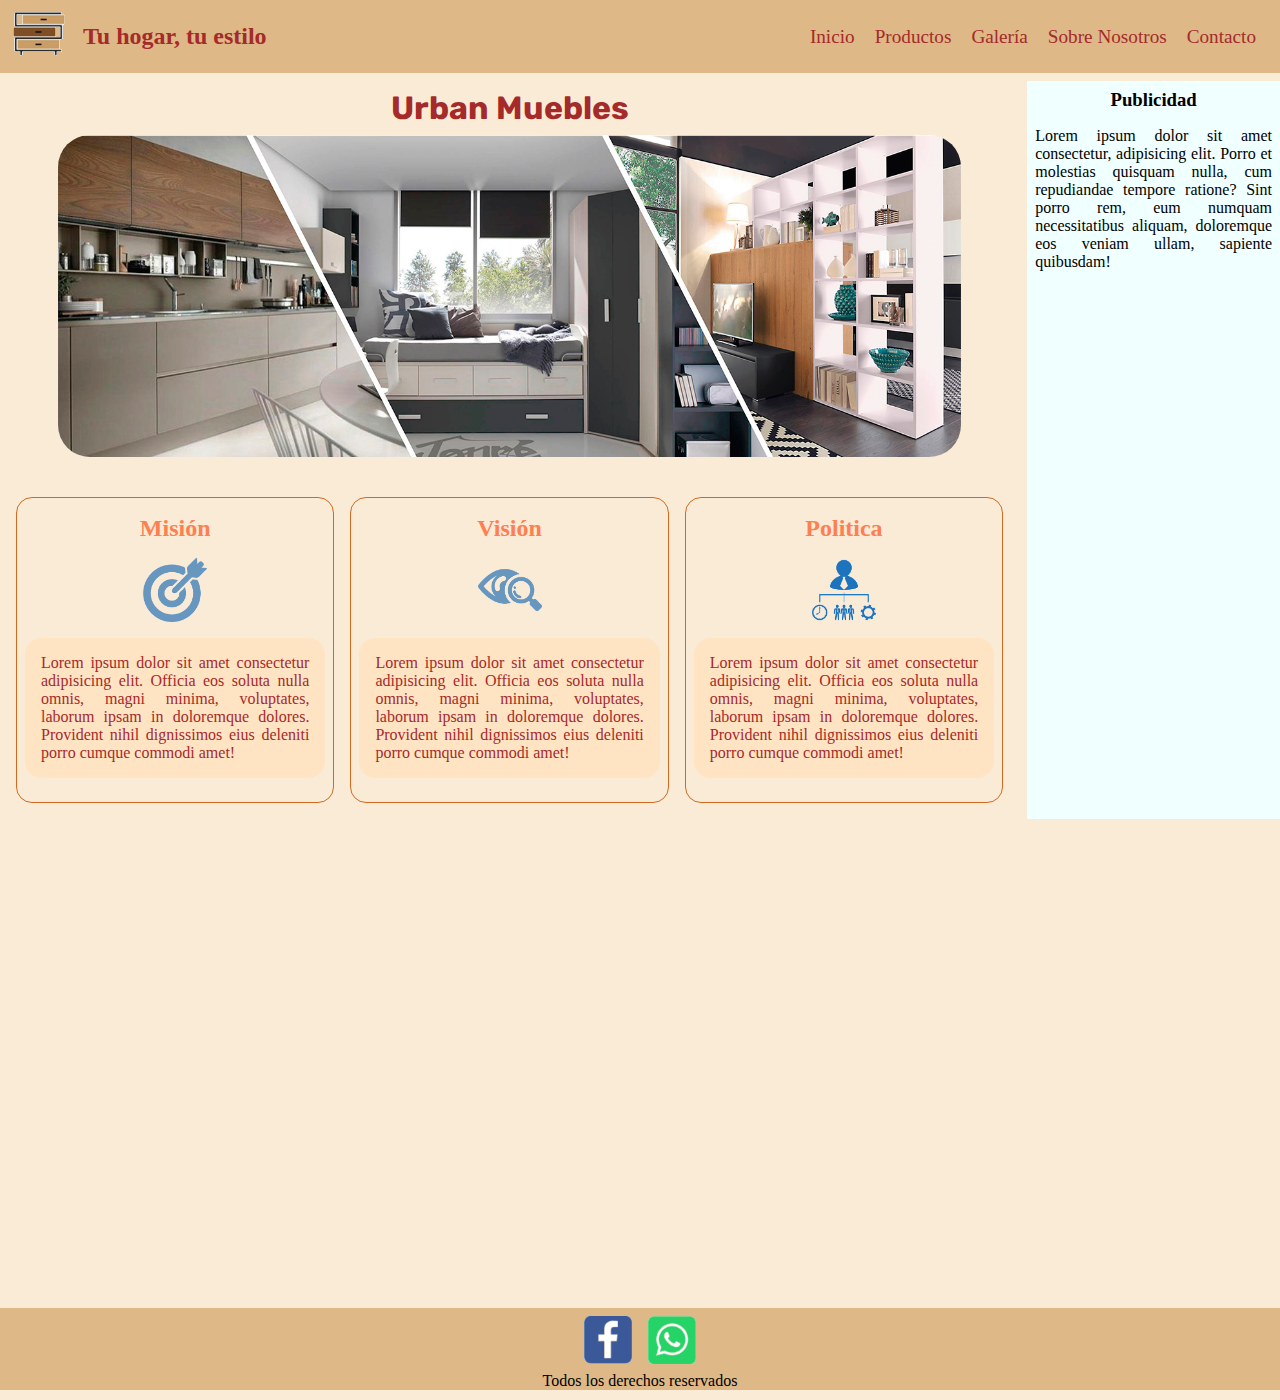
==== index.html @ 24ff7f73 "Creacion de repositorio git" ====
<!DOCTYPE html>
<html lang="en">

<head>
    <meta charset="UTF-8">
    <meta http-equiv="X-UA-Compatible" content="IE=edge">
    <meta name="viewport" content="width=device-width, initial-scale=1.0">
    <link rel="icon" type="image/jpg" href="recursos/favicon-16x16.png"/>
    <link rel="stylesheet" href="css/estilos.css">
    <link rel="stylesheet" href="https://cdnjs.cloudflare.com/ajax/libs/animate.css/4.1.1/animate.min.css"/>
    <link href="https://unpkg.com/aos@2.3.1/dist/aos.css" rel="stylesheet">
    <title>Urban Muebles ...</title>
</head>

<body class="grid__container1">

    <header>
        <a href="index.html"><img class="header__logo" src="recursos/logo.png" alt="logo-mueble"/></a>
        <h2 class="header__h2 slogan">Tu hogar, tu estilo</h2>
        <nav class="header__navegacion">
            <ul>
                <li><a href="index.html">Inicio</a> </li>
                <li><a href="paginas/productos.html">Productos</a> </li>
                <li><a href="#">Galería</a> </li>
                <li><a href="#">Sobre Nosotros</a> </li>
                <li><a href="#">Contacto</a></li>
            </ul>
        </nav>
    </header>

    <main class="grid__portada">
        <div>
        <h1 class="main__title animate__animated animate__shakeY">Urban Muebles</h1>
        <img class="main__img" src="recursos/fondo1.jpg" alt="muebles melamina"/>
        </div>
    </main>

    <aside>
        <h3>Publicidad</h3>
        <p>Lorem ipsum dolor sit amet consectetur, adipisicing elit. Porro et molestias quisquam nulla, cum repudiandae tempore ratione? Sint porro rem, eum numquam necessitatibus aliquam, doloremque eos veniam ullam, sapiente quibusdam!</p>
    </aside>

    <section class="grid__tarjetas">
        <div class="tarjeta__mensaje">
                <h2 class="tarjeta__titulo">Misión</h2>
                <div><img class="tarjeta__img" src="recursos/mision.png" alt="mision"/></div>
                <p>Lorem ipsum dolor sit amet consectetur adipisicing elit. Officia eos soluta nulla omnis, magni minima, voluptates, laborum ipsam in doloremque dolores. Provident nihil dignissimos eius deleniti porro cumque commodi amet!</p>
        </div>
        <div class="tarjeta__mensaje">
                <h2 class="tarjeta__titulo">Visión</h2>
                <div><img  class="tarjeta__img" src="recursos/vision.png" alt="vision"/></div>
                <p>Lorem ipsum dolor sit amet consectetur adipisicing elit. Officia eos soluta nulla omnis, magni minima, voluptates, laborum ipsam in doloremque dolores. Provident nihil dignissimos eius deleniti porro cumque commodi amet!</p>
        </div>
        <div class="tarjeta__mensaje">
                <h2 class="tarjeta__titulo">Politica</h2>
                <div><img class="tarjeta__img" src="recursos/politica.png" alt="politica"/></div>
                <p>Lorem ipsum dolor sit amet consectetur adipisicing elit. Officia eos soluta nulla omnis, magni minima, voluptates, laborum ipsam in doloremque dolores. Provident nihil dignissimos eius deleniti porro cumque commodi amet!</p>
        </div>
    </section>
    
    <div data-aos="fade-up" class="msj__final">
        <h2 class="tarjeta__titulo">Nuestro compromiso, tu comfort</h2>
        <div class="imagen__fondo"></div>
        <p>Lorem ipsum dolor sit amet consectetur adipisicing elit. Repellendus magni consequatur porro officia rem suscipit, commodi minus ducimus iure sed unde doloribus illo nisi. Itaque porro voluptas aliquam nihil maxime?
        Cum rem fugiat sunt odio voluptas consequuntur earum fuga. Ratione provident vitae, totam nesciunt, atque reiciendis facere voluptate placeat deserunt alias quas delectus labore dolorum aliquid illum tenetur ea. Quos..</p> 
    </div>
    
    <footer>
        <div class="footer__redes">
        <img class="footer__imgs" src="recursos/facebook-logo.png" alt="facebook"/>
        <img class="footer__imgs" src="recursos/whatsapp-logo.png" alt="whatsapp"/>
        </div>
        <p class="footer__disclaimer">Todos los derechos reservados</p>
    </footer>

    <script src="https://unpkg.com/aos@2.3.1/dist/aos.js"></script>
    <script>
        AOS.init();
    </script>
</body>
</html>
---- css/estilos.css ----
@import url('https://fonts.googleapis.com/css2?family=Rubik:wght@300&display=swap');

* {
    margin: 0;
    padding: 0;
}

html {
    font-size: 16px;
    background-color: antiquewhite;
}

.grid__container1 {
    display: grid;
    grid-template-areas: "header header header"
                        "portada portada aside"
                        "articulo articulo aside"
                        "msj msj msj"
                        "footer footer footer";
    grid-template-columns: 1fr 1fr 0.5fr;
    grid-template-rows: auto;
    gap: 0.5rem;
}

.grid__container2 {
    display: grid;
    grid-template-areas: "header header header"
                        "producto producto aside2"
                        "msj2 msj2 aside2"
                        "footer footer footer";
    grid-template-columns: 1fr 1fr 0.5fr;
    grid-template-rows: auto;
    gap: 0.5rem;
}

header {
    grid-area: header;
    display: flex;
    justify-content: flex-end;
    align-items: center;
    background-color: burlywood;
    padding: 0.5rem;
}

.header__navegacion {
    padding: 0.5rem;
}

.grid__portada {
    grid-area: portada;
    padding: 0.5rem;
}

aside {
    grid-area: aside;
    display: flex;
    flex-direction: column;
    align-items: center;
    background-color: azure;
    padding: 0.5rem;
}

.aside2 {
    grid-area: aside2;
    display: flex;
    flex-direction: column;
    align-items: center;
    background-color: azure;
    padding: 0.5rem;
}

aside h3 {
    padding-bottom: 1rem;
}

aside p {
    text-align: justify;
}

li a {
    text-decoration: none;
    color: brown;
    font-size: 1.2rem;
    padding: 0.5rem;
}

.header__h2 {
    display: inline;
    color: brown;
}

.slogan {
    display: flex;
    flex-grow: 1;
    margin-left: 1rem;
}

ul {
    display: inline;
    list-style-type: none;
}

li {
    display: inline;
}

.main__title {
    font-family: rubik, sans-serif;
    text-align: center;
    color: brown;
}

.main__img {
    display: block;
    border-radius: 2.5rem;
    padding: 1.5rem;
    margin: auto;
    width: 90%;
    padding: 0.5rem;
}

.main__video {
    display: flex;
    grid-area: producto;
    flex-direction: column;
    justify-self: center;
    margin: 1.5rem;
}

iframe {
    width: 560px;
    height: 315px;
}

.main__productos {
    grid-area: msj2;
    display: flex;
    flex-direction: column;
    align-items: center;
    width: 450px;
    height: 250px;
    margin-left: auto;
    margin-right: auto;
    text-align: justify;
    padding: 0.5rem;
}

.boton__cotizar {
    padding: 1rem;
    border: 1px solid chocolate;
    background-color: chocolate;
    border-radius: 1rem;
    color: white;
    font-size: 1.2rem;
    margin-top: 1rem;
    margin-bottom: 1rem;
}

.boton__cotizar:hover {
    transform: scale(1.2);
    color: brown;
}

.grid__tarjetas {
    display: flex;
    grid-area: articulo;
    justify-content: space-evenly;
    padding: 0.5rem;
}

.tarjeta__mensaje {
    display: flex;
    flex-direction: column;
    align-items: center;
    align-content: center;
    justify-content: center;
    justify-items: center;
    margin: 0.5rem;
    padding: 0.5rem;
    border: 1px solid chocolate;
    border-radius: 1rem;
    width: 20rem;
    height: 18rem;
}

.tarjeta__titulo {
    display: flex;
    color: coral;
    justify-content: center;
    margin-top: 1rem;
    margin-bottom: 1rem;
}

.tarjeta__img {
    display: block;
    margin: auto auto 1rem auto;
    width: 4rem;
    
}

.tarjeta__mensaje p {
    color: brown;
    margin-bottom: 1.5rem;
    padding: 1rem;
    text-align: justify;
    background-color:bisque;
    border-radius: 1rem;
}

.msj__final {
    display: flex;
    flex-direction: column;
    grid-area: msj;
    padding: 1rem;
    width: 35rem;
    text-align: justify;
    justify-self: center;
    color: chocolate;
}

.imagen__fondo {
    display: flex;
    background-image: radial-gradient(rgba(142, 157, 162, 0.401), rgba(0, 0, 139, 0.221)), url("../recursos/msj.png");
    background-size: contain;
    background-repeat: no-repeat;
    border: 1px solid chocolate;
    width: 20rem;
    height: 16rem;
    margin: auto;
    align-content: center;
    border-radius: 1rem;
}

.msj__final p {
    margin-top: 1rem;
}

 footer {
    background-color: burlywood;
    grid-area: footer;
}

.footer__redes {
    display: flex;
    justify-content: center;
    margin-top: 0.5rem;
    margin-bottom: 0.5rem;
}

.footer__imgs {
    display: block;
    justify-content: flex-end;
    width: 3rem;
    margin: 0px 0.5rem;
}

.footer__disclaimer {
    display: flex;
    justify-content: center;
}

.boton__animacion {
    animation-duration: 2s;
    animation-name: animacion_boton;
    animation-iteration-count: infinite;
}

@keyframes animacion_boton {
    0% {
        width: 150px;
    }

    50% {
        width: 200px;
    }

    100% {
        width: 250px;
    }
}

/*Para visualización en tablet*/
@media (min-width: 541px) and (max-width: 720px) {
    header {
        background-color: lightblue;
    }

    .grid__container1 {
        grid-template-columns: 75vw 23vw;
        grid-template-areas: "header header"
                            "portada aside"
                            "articulo articulo"
                            "msj msj"
                            "footer footer";
    }

    .grid__container2 {
        display: grid;
        grid-template-columns: 75vw 23vw;
        grid-template-areas: "header header"
                            "producto aside2"
                            "msj2 msj2"
                            "footer footer";
        grid-template-rows: auto;
        gap: 0.5rem;
    }

    .main__img {
        width: 90%;
    }

    .msj__final {
        width: auto;
    }

    .grid__tarjetas {
        align-items: center;
    }
    iframe {
        width: 390px;
        height: 280px;
    }
    section {
        flex-direction: column;
    }
}

/*Para visualización en celular*/
@media (min-width: 320px) and (max-width: 540px) {
    header {
        background-color: lightcoral;
        flex-direction: column;
    }

    ul {
        flex-direction: column;
        align-content: center;
    }

    li {
        display: inline-flex;
    }

    .grid__container1 {
        grid-template-columns: 100vw;
        grid-template-areas: "header"
                            "portada"
                            "aside"
                            "articulo"
                            "msj"
                            "footer";
    }

    .msj__final {
        width: auto;
    }

    .main__productos {
        width: auto;
        height: 15rem;
    }

    .grid__container2 {
        display: grid;
        grid-template-areas: "header"
                            "aside2"
                            "producto"
                            "msj2"
                            "footer";
        grid-template-columns: 100vw;
        grid-template-rows: auto;
        gap: 0.5rem;
    }

    iframe {
        width: 90vw;
        height: 40vh;
    }

    .grid__tarjetas {
        align-items: center;
    }

    section {
        flex-direction: column;
    }
}
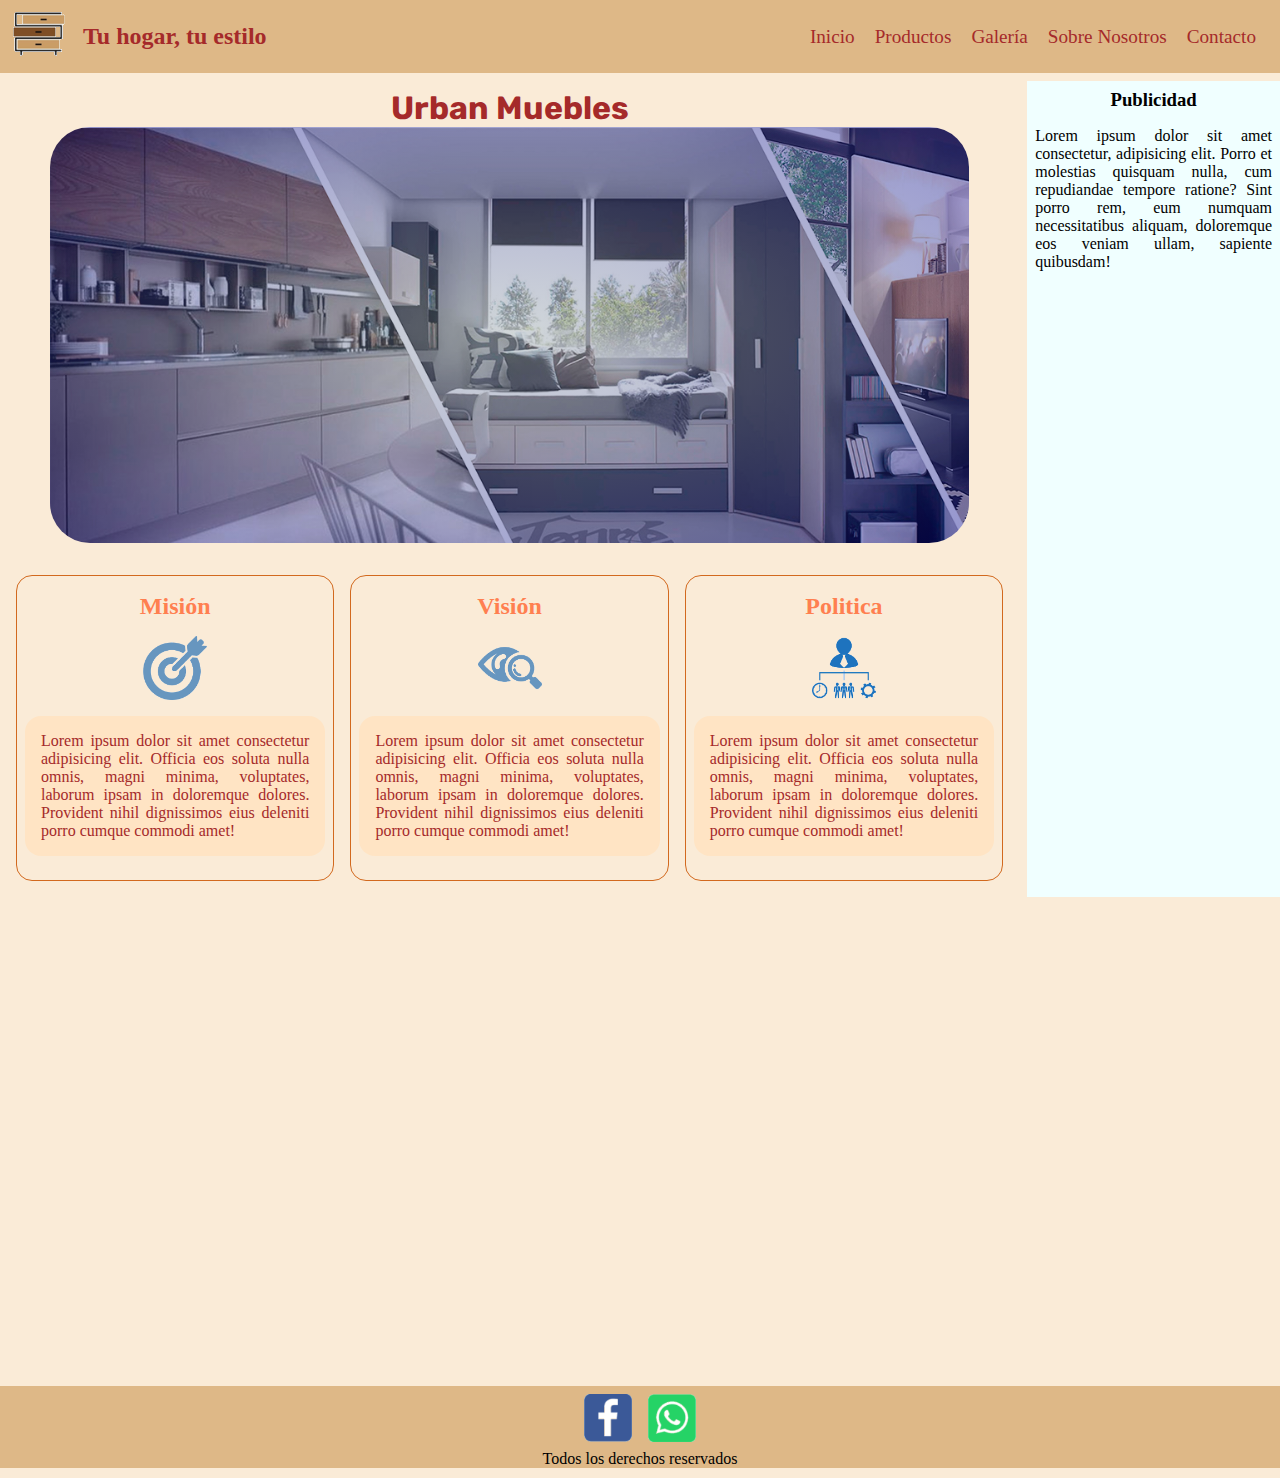
==== commit d188d2e6: "Animacion, transicion y transformacion" ====
--- a/index.html
+++ b/index.html
@@ -31,7 +31,7 @@
     <main class="grid__portada">
         <div>
         <h1 class="main__title animate__animated animate__shakeY">Urban Muebles</h1>
-        <img class="main__img" src="recursos/fondo1.jpg" alt="muebles melamina"/>
+        <div class="main__img"></div>
         </div>
     </main>
 
@@ -43,17 +43,17 @@
     <section class="grid__tarjetas">
         <div class="tarjeta__mensaje">
                 <h2 class="tarjeta__titulo">Misión</h2>
-                <div><img class="tarjeta__img" src="recursos/mision.png" alt="mision"/></div>
+                <div><img class="tarjeta__img tarjeta__img__animacion" src="recursos/mision.png" alt="mision"/></div>
                 <p>Lorem ipsum dolor sit amet consectetur adipisicing elit. Officia eos soluta nulla omnis, magni minima, voluptates, laborum ipsam in doloremque dolores. Provident nihil dignissimos eius deleniti porro cumque commodi amet!</p>
         </div>
         <div class="tarjeta__mensaje">
                 <h2 class="tarjeta__titulo">Visión</h2>
-                <div><img  class="tarjeta__img" src="recursos/vision.png" alt="vision"/></div>
+                <div><img  class="tarjeta__img tarjeta__img__animacion" src="recursos/vision.png" alt="vision"/></div>
                 <p>Lorem ipsum dolor sit amet consectetur adipisicing elit. Officia eos soluta nulla omnis, magni minima, voluptates, laborum ipsam in doloremque dolores. Provident nihil dignissimos eius deleniti porro cumque commodi amet!</p>
         </div>
         <div class="tarjeta__mensaje">
                 <h2 class="tarjeta__titulo">Politica</h2>
-                <div><img class="tarjeta__img" src="recursos/politica.png" alt="politica"/></div>
+                <div><img class="tarjeta__img tarjeta__img__animacion" src="recursos/politica.png" alt="politica"/></div>
                 <p>Lorem ipsum dolor sit amet consectetur adipisicing elit. Officia eos soluta nulla omnis, magni minima, voluptates, laborum ipsam in doloremque dolores. Provident nihil dignissimos eius deleniti porro cumque commodi amet!</p>
         </div>
     </section>
--- a/css/estilos.css
+++ b/css/estilos.css
@@ -117,6 +117,10 @@
     margin: auto;
     width: 90%;
     padding: 0.5rem;
+    background-image: radial-gradient(rgba(142, 157, 162, 0.401), rgba(0, 0, 139, 0.421)), url("../recursos/fondo1.jpg");
+    background-size: cover;
+    background-repeat: no-repeat;
+    height: 25rem;
 }
 
 .main__video {
@@ -191,11 +195,15 @@
     margin-bottom: 1rem;
 }
 
+.tarjeta__titulo:hover {
+    transform: scale(1.5);
+    color: crimson;
+}
+
 .tarjeta__img {
     display: block;
     margin: auto auto 1rem auto;
     width: 4rem;
-    
 }
 
 .tarjeta__mensaje p {
@@ -276,6 +284,32 @@
 
     100% {
         width: 250px;
+    }
+}
+
+.tarjeta__img__animacion {
+    animation-duration: 2s;
+    animation-name: animacion_img;
+    /* animation-iteration-count: infinite; */
+}
+
+@keyframes animacion_img {
+    0% {
+        display: block;
+        margin: auto auto 1rem auto;
+        width: 2rem;
+    }
+
+    50% {
+        display: block;
+        margin: auto auto 1rem auto;
+        width: 3rem;
+    }
+
+    100% {
+        display: block;
+        margin: auto auto 1rem auto;
+        width: 4rem;
     }
 }
 
